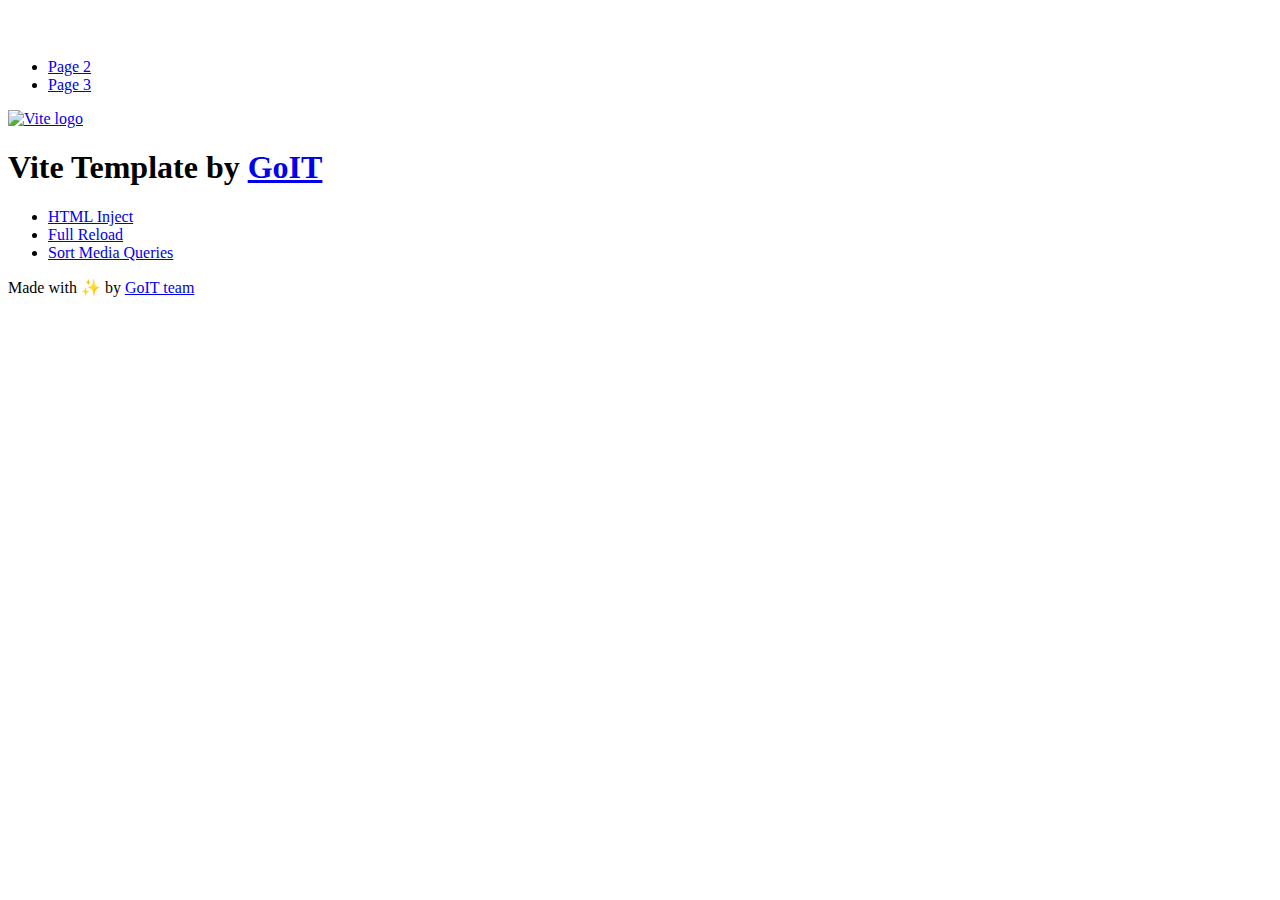
==== index.html @ 85a67d6d "Deploying to gh-pages from @ Dudchenko-Oleksii/goit-js-hw-09@f49e7affa8850f7c590c75ae509c233801cb4fc" ====
<!DOCTYPE html>
<html lang="en">
  <head>
    <meta charset="UTF-8" />
    <link rel="icon" type="image/svg+xml" href="/vanilla-app-template/favicon.svg" />
    <meta name="viewport" content="width=device-width, initial-scale=1.0" />
    <title>Vanilla App Template</title>
    <script type="module" crossorigin src="/vanilla-app-template/index.js"></script>
    <link rel="stylesheet" crossorigin href="/vanilla-app-template/assets/styles-DvPDDfy5.css">
  </head>
  <body>
    <header class="header">
  <div class="container">
    <nav class="nav">
      <a class="nav-logo" href="./index.html" aria-label="Site logo">
        <svg class="nav-logo-icon" width="100" height="30">
          <use href="/vanilla-app-template/assets/sprite-E8vg0sBb.svg#logo"></use>
        </svg>
      </a>
      <ul class="nav-list">
        <li class="nav-item">
          <a class="nav-link {=$highlight-act}" href="./page-2.html">Page 2</a>
        </li>
        <li class="nav-item">
          <a class="nav-link {=$highlight-curr}" href="./page-3.html">Page 3</a>
        </li>
      </ul>
    </nav>
  </div>
</header>


    <main>
      <!-- Loads the specified .html file -->
      <section class="vite-promo">
  <div class="container">
    <div class="vite-promo-thumb">
      <a
        class="vite-promo-link"
        href="https://vitejs.dev/"
        target="_blank"
        rel="noopener noreferrer"
        aria-label="Link to Vite official website"
        title="Vite.js  build tool"
      >
        <!-- Path to images as from index.html file -->
        <img
          class="pic"
          src="/vanilla-app-template/assets/vite-logo-9o_aqrTe.png"
          alt="Vite logo"
          width="640"
          height="640"
        />
      </a>
    </div>
    <h1 class="main-title">
      <span class="main-title-gradient">Vite</span>
      Template by
      <a
        class="main-title-link"
        href="https://github.com/goitacademy/vanilla-app-template"
        target="_blank"
        rel="noopener noreferrer"
      >
        GoIT
      </a>
    </h1>
  </div>
</section>

      <article class="badges">
  <div class="container">
    <ul class="badges-list">
      <li class="badges-item">
        <a
          class="badges-link"
          href="https://www.npmjs.com/package/vite-plugin-html-inject"
          target="_blank"
          rel="noopener noreferrer"
        >
          HTML Inject
        </a>
      </li>
      <li class="badges-item">
        <a
          class="badges-link"
          href="https://www.npmjs.com/package/vite-plugin-full-reload"
          target="_blank"
          rel="noopener noreferrer"
        >
          Full Reload
        </a>
      </li>
      <li class="badges-item">
        <a
          class="badges-link"
          href="https://www.npmjs.com/package/postcss-sort-media-queries"
          target="_blank"
          rel="noopener noreferrer"
        >
          Sort Media Queries
        </a>
      </li>
    </ul>
  </div>
</article>

    </main>

    <footer class="footer">
  <div class="container">
    <p class="footer-desc">
      Made with ✨ by
      <a
        class="footer-link"
        href="https://goit.global/ua/"
        target="_blank"
        rel="noopener noreferrer"
      >
        GoIT team
      </a>
    </p>
  </div>
</footer>


  </body>
</html>
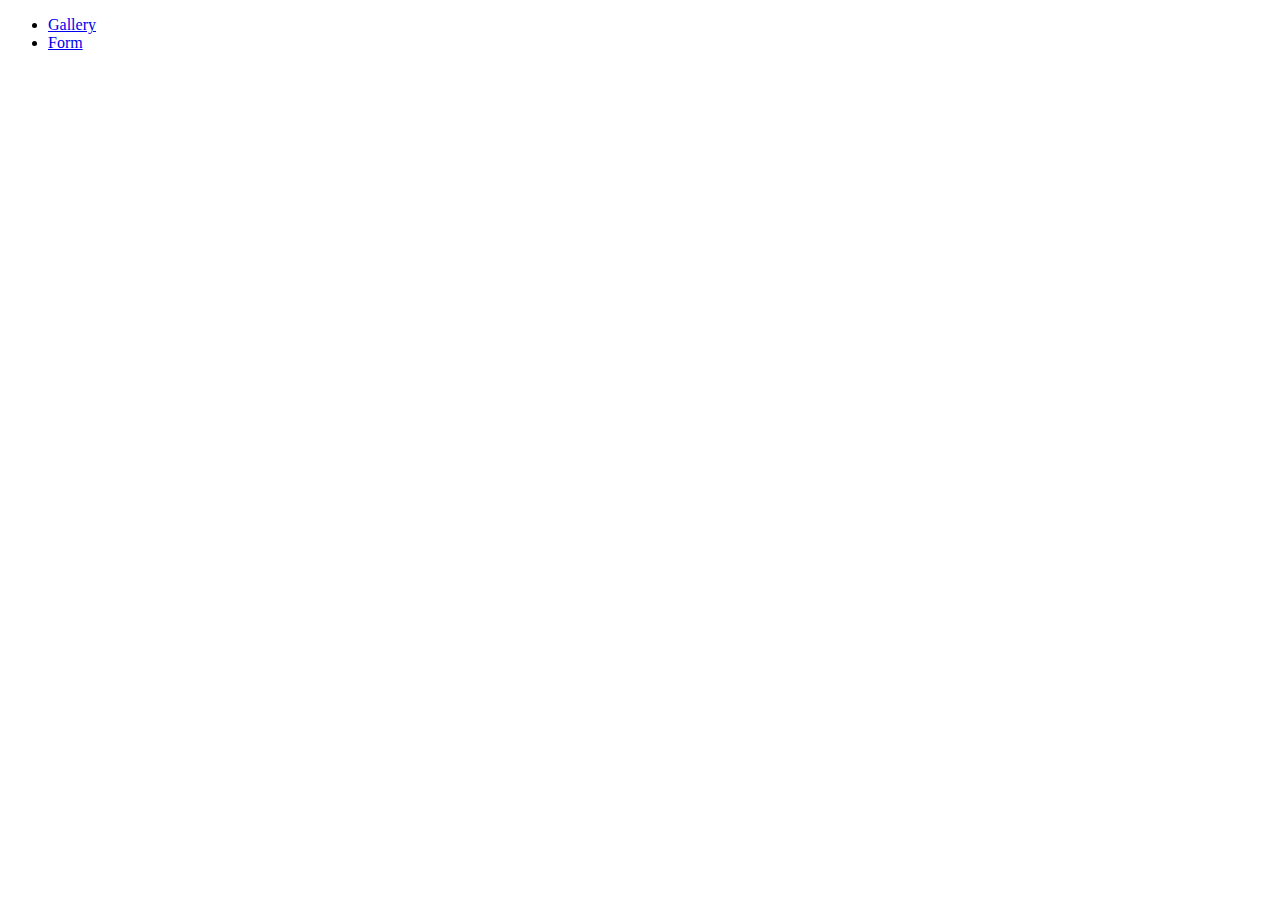
==== commit 08930b38: "Deploying to gh-pages from @ Dudchenko-Oleksii/goit-js-hw-09@da1699a38f1a7b170fc567021a63ac43e73a722" ====
--- a/index.html
+++ b/index.html
@@ -5,124 +5,15 @@
     <link rel="icon" type="image/svg+xml" href="/vanilla-app-template/favicon.svg" />
     <meta name="viewport" content="width=device-width, initial-scale=1.0" />
     <title>Vanilla App Template</title>
-    <script type="module" crossorigin src="/vanilla-app-template/index.js"></script>
-    <link rel="stylesheet" crossorigin href="/vanilla-app-template/assets/styles-DvPDDfy5.css">
   </head>
   <body>
-    <header class="header">
-  <div class="container">
-    <nav class="nav">
-      <a class="nav-logo" href="./index.html" aria-label="Site logo">
-        <svg class="nav-logo-icon" width="100" height="30">
-          <use href="/vanilla-app-template/assets/sprite-E8vg0sBb.svg#logo"></use>
-        </svg>
-      </a>
-      <ul class="nav-list">
-        <li class="nav-item">
-          <a class="nav-link {=$highlight-act}" href="./page-2.html">Page 2</a>
-        </li>
-        <li class="nav-item">
-          <a class="nav-link {=$highlight-curr}" href="./page-3.html">Page 3</a>
-        </li>
-      </ul>
-    </nav>
-  </div>
-</header>
-
-
-    <main>
-      <!-- Loads the specified .html file -->
-      <section class="vite-promo">
-  <div class="container">
-    <div class="vite-promo-thumb">
-      <a
-        class="vite-promo-link"
-        href="https://vitejs.dev/"
-        target="_blank"
-        rel="noopener noreferrer"
-        aria-label="Link to Vite official website"
-        title="Vite.js  build tool"
-      >
-        <!-- Path to images as from index.html file -->
-        <img
-          class="pic"
-          src="/vanilla-app-template/assets/vite-logo-9o_aqrTe.png"
-          alt="Vite logo"
-          width="640"
-          height="640"
-        />
-      </a>
-    </div>
-    <h1 class="main-title">
-      <span class="main-title-gradient">Vite</span>
-      Template by
-      <a
-        class="main-title-link"
-        href="https://github.com/goitacademy/vanilla-app-template"
-        target="_blank"
-        rel="noopener noreferrer"
-      >
-        GoIT
-      </a>
-    </h1>
-  </div>
-</section>
-
-      <article class="badges">
-  <div class="container">
-    <ul class="badges-list">
-      <li class="badges-item">
-        <a
-          class="badges-link"
-          href="https://www.npmjs.com/package/vite-plugin-html-inject"
-          target="_blank"
-          rel="noopener noreferrer"
-        >
-          HTML Inject
-        </a>
+    <ul class="nav-list">
+      <li class="nav-item">
+        <a href="./1-gallery.html" class="nav-link">Gallery</a>
       </li>
-      <li class="badges-item">
-        <a
-          class="badges-link"
-          href="https://www.npmjs.com/package/vite-plugin-full-reload"
-          target="_blank"
-          rel="noopener noreferrer"
-        >
-          Full Reload
-        </a>
-      </li>
-      <li class="badges-item">
-        <a
-          class="badges-link"
-          href="https://www.npmjs.com/package/postcss-sort-media-queries"
-          target="_blank"
-          rel="noopener noreferrer"
-        >
-          Sort Media Queries
-        </a>
+      <li class="nav-item">
+        <a href="./2-form.html" class="nav-link">Form</a>
       </li>
     </ul>
-  </div>
-</article>
-
-    </main>
-
-    <footer class="footer">
-  <div class="container">
-    <p class="footer-desc">
-      Made with ✨ by
-      <a
-        class="footer-link"
-        href="https://goit.global/ua/"
-        target="_blank"
-        rel="noopener noreferrer"
-      >
-        GoIT team
-      </a>
-    </p>
-  </div>
-</footer>
-
-
   </body>
 </html>
